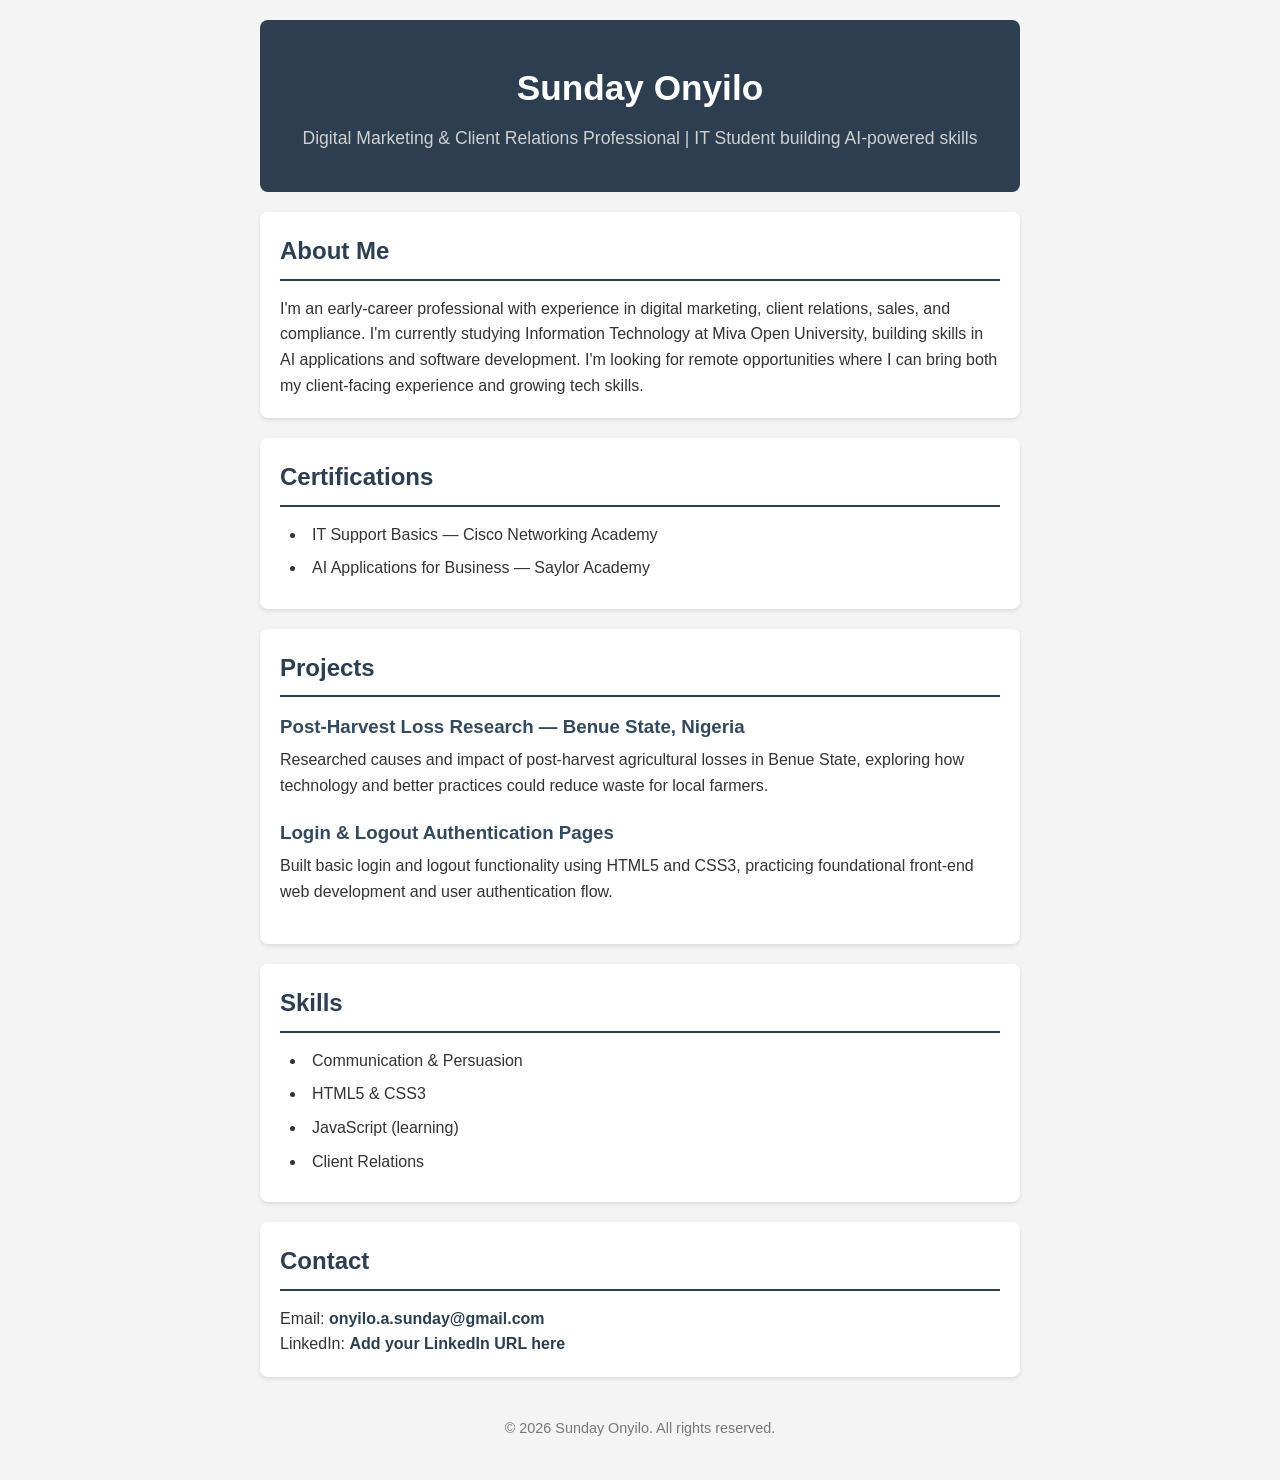
==== index.html @ 41feb321 "Add files via upload" ====
<!DOCTYPE html>
<html lang="en">
<head>
    <meta charset="UTF-8">
    <meta name="viewport" content="width=device-width, initial-scale=1.0">
    <title>Sunday Onyilo | Portfolio</title>
    <link rel="stylesheet" href="style.css">
</head>
<body>

    <header>
        <h1>Sunday Onyilo</h1>
        <p class="headline">Digital Marketing & Client Relations Professional | IT Student building AI-powered skills</p>
    </header>

    <section id="about">
        <h2>About Me</h2>
        <p>
            I'm an early-career professional with experience in digital marketing, 
            client relations, sales, and compliance. I'm currently studying 
            Information Technology at Miva Open University, building skills in 
            AI applications and software development. I'm looking for remote 
            opportunities where I can bring both my client-facing experience 
            and growing tech skills.
        </p>
    </section>

    <section id="certifications">
        <h2>Certifications</h2>
        <ul>
            <li>IT Support Basics — Cisco Networking Academy</li>
            <li>AI Applications for Business — Saylor Academy</li>
        </ul>
    </section>

    <section id="projects">
        <h2>Projects</h2>

        <div class="project">
            <h3>Post-Harvest Loss Research — Benue State, Nigeria</h3>
            <p>
                Researched causes and impact of post-harvest agricultural 
                losses in Benue State, exploring how technology and better 
                practices could reduce waste for local farmers.
            </p>
        </div>

        <div class="project">
            <h3>Login & Logout Authentication Pages</h3>
            <p>
                Built basic login and logout functionality using HTML5 and 
                CSS3, practicing foundational front-end web development and 
                user authentication flow.
            </p>
        </div>
    </section>

    <section id="skills">
        <h2>Skills</h2>
        <ul>
            <li>Communication & Persuasion</li>
            <li>HTML5 & CSS3</li>
            <li>JavaScript (learning)</li>
            <li>Client Relations</li>
        </ul>
    </section>

    <section id="contact">
        <h2>Contact</h2>
        <p>Email: <a href="mailto:onyilo.a.sunday@gmail.com">onyilo.a.sunday@gmail.com</a></p>
        <p>LinkedIn: <a href="#" target="_blank">Add your LinkedIn URL here</a></p>
    </section>

    <footer>
        <p>&copy; 2026 Sunday Onyilo. All rights reserved.</p>
    </footer>

</body>
</html>
---- style.css ----
* {
    margin: 0;
    padding: 0;
    box-sizing: border-box;
}

body {
    font-family: 'Segoe UI', Arial, sans-serif;
    line-height: 1.6;
    color: #333;
    background-color: #f4f4f4;
    max-width: 800px;
    margin: 0 auto;
    padding: 20px;
}

header {
    text-align: center;
    background-color: #2c3e50;
    color: white;
    padding: 40px 20px;
    border-radius: 8px;
    margin-bottom: 20px;
}

header h1 {
    font-size: 2.2em;
    margin-bottom: 8px;
}

header .headline {
    font-size: 1.1em;
    color: #d0d0d0;
}

section {
    background-color: white;
    padding: 20px;
    margin-bottom: 20px;
    border-radius: 8px;
    box-shadow: 0 2px 4px rgba(0, 0, 0, 0.1);
}

section h2 {
    color: #2c3e50;
    border-bottom: 2px solid #2c3e50;
    padding-bottom: 8px;
    margin-bottom: 15px;
}

.project {
    margin-bottom: 20px;
}

.project h3 {
    color: #34495e;
    margin-bottom: 5px;
}

ul {
    list-style-position: inside;
    padding-left: 10px;
}

li {
    margin-bottom: 8px;
}

a {
    color: #2c3e50;
    text-decoration: none;
    font-weight: bold;
}

a:hover {
    text-decoration: underline;
}

footer {
    text-align: center;
    padding: 20px;
    color: #777;
    font-size: 0.9em;
}
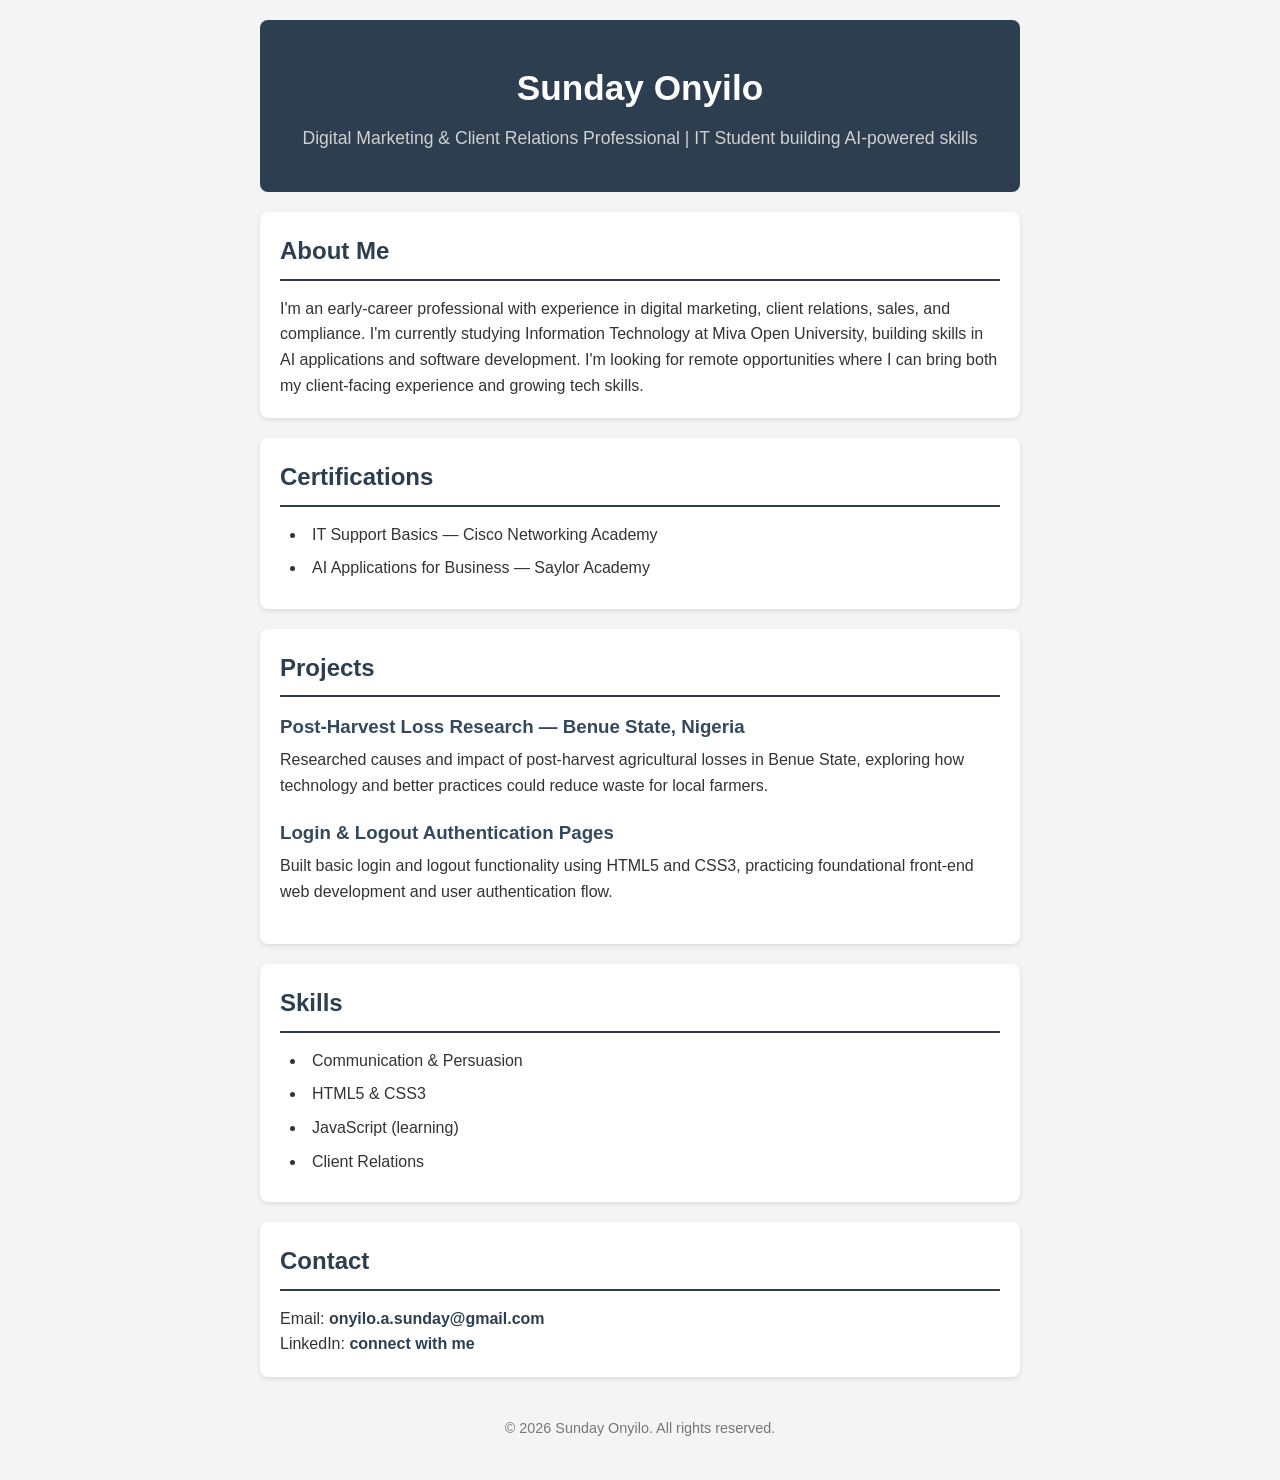
==== commit 35d8bbd8: "Update index.html" ====
--- a/index.html
+++ b/index.html
@@ -68,7 +68,7 @@
     <section id="contact">
         <h2>Contact</h2>
         <p>Email: <a href="mailto:onyilo.a.sunday@gmail.com">onyilo.a.sunday@gmail.com</a></p>
-        <p>LinkedIn: <a href="#" target="_blank">Add your LinkedIn URL here</a></p>
+        <p>LinkedIn: <a href="https://www.linkedin.com/in/sunday-onyilo-12066a41a?utm_source=share_via&utm_content=profile&utm_medium=member_android" target="_blank">connect with me</a></p>
     </section>
 
     <footer>
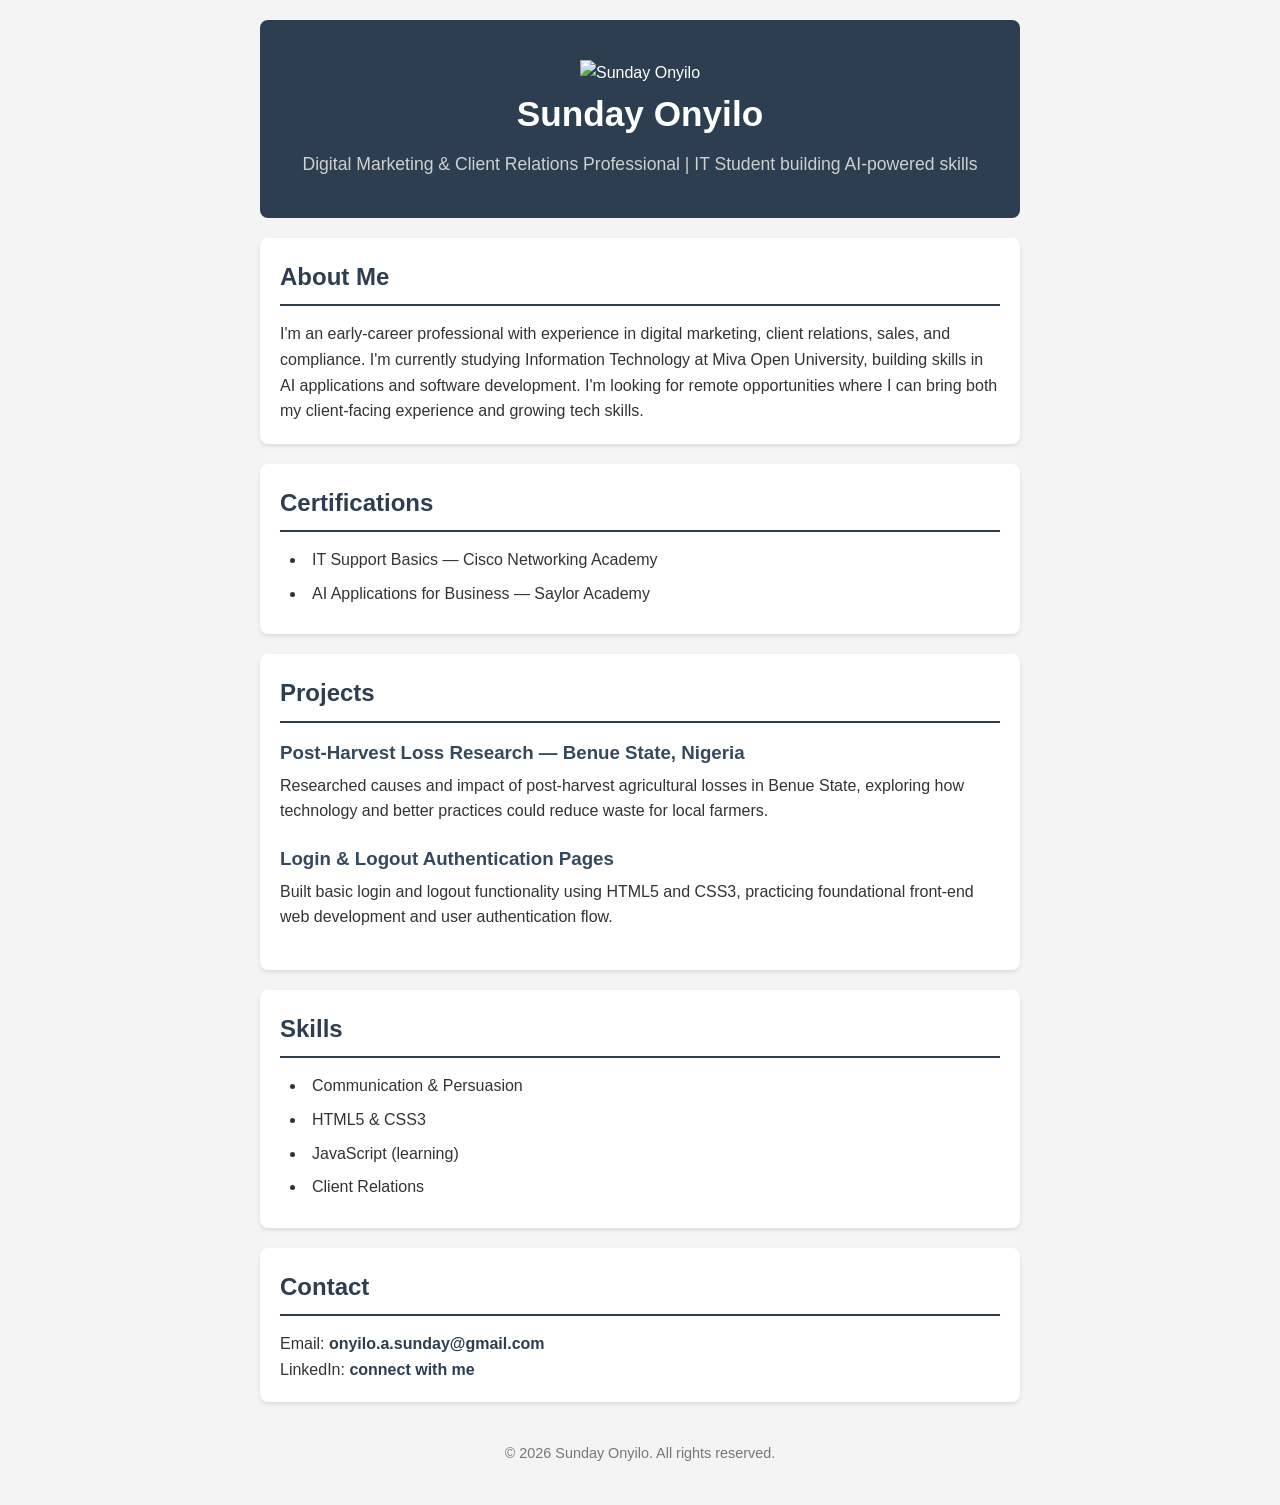
==== commit 21f6eb6b: "Update index.html" ====
--- a/index.html
+++ b/index.html
@@ -9,8 +9,9 @@
 <body>
 
     <header>
-        <h1>Sunday Onyilo</h1>
-        <p class="headline">Digital Marketing & Client Relations Professional | IT Student building AI-powered skills</p>
+    <img src="profile.jpg" alt="Sunday Onyilo" class="profile-pic">
+    <h1>Sunday Onyilo</h1>
+    <p class="headline">Digital Marketing & Client Relations Professional | IT Student building AI-powered skills</p>
     </header>
 
     <section id="about">
@@ -68,7 +69,7 @@
     <section id="contact">
         <h2>Contact</h2>
         <p>Email: <a href="mailto:onyilo.a.sunday@gmail.com">onyilo.a.sunday@gmail.com</a></p>
-        <p>LinkedIn: <a href="https://www.linkedin.com/in/sunday-onyilo-12066a41a?utm_source=share_via&utm_content=profile&utm_medium=member_android" target="_blank">connect with me</a></p>
+        <p>LinkedIn: <a href="https://www.linkedin.com/in/sunday-onyilo-12066a41a" target="_blank">connect with me</a></p>
     </section>
 
     <footer>
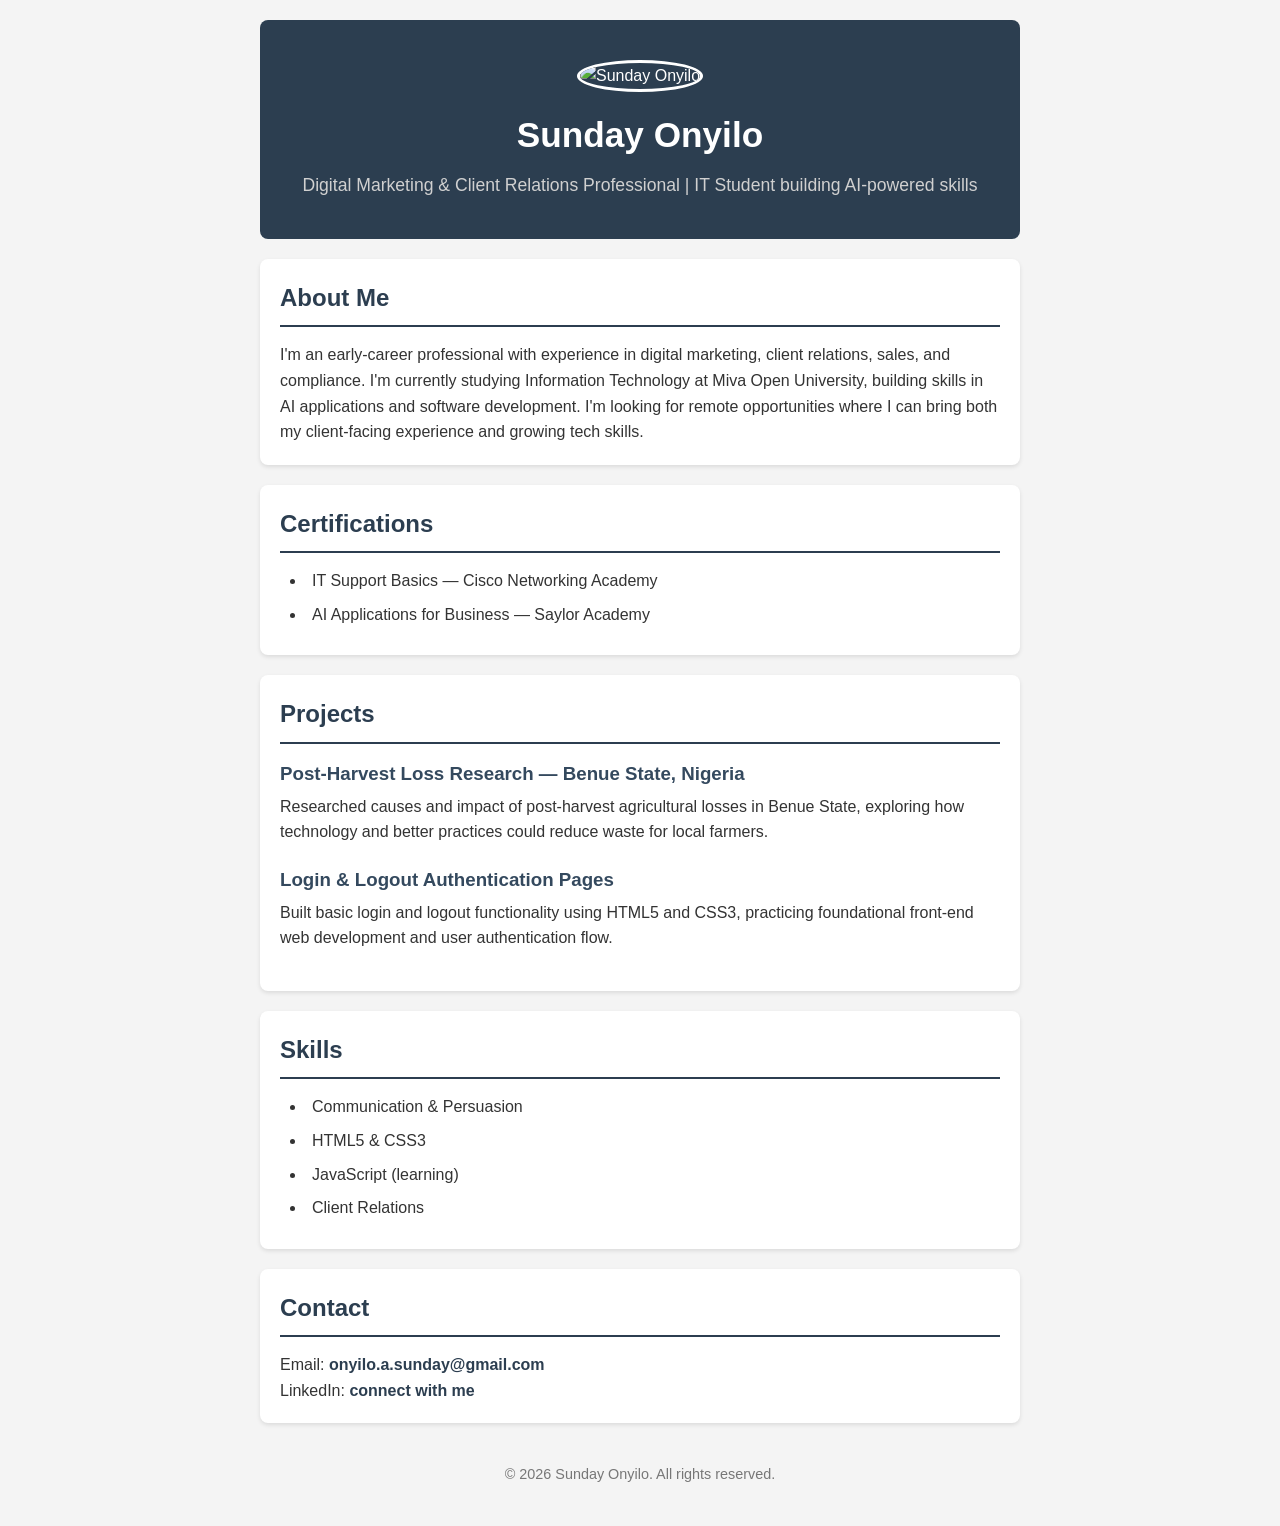
==== commit 732bed07: "Update index.html" ====
--- a/index.html
+++ b/index.html
@@ -9,7 +9,7 @@
 <body>
 
     <header>
-    <img src="profile.jpg" alt="Sunday Onyilo" class="profile-pic">
+    <img src="profile.png" alt="Sunday Onyilo" class="profile-pic">
     <h1>Sunday Onyilo</h1>
     <p class="headline">Digital Marketing & Client Relations Professional | IT Student building AI-powered skills</p>
     </header>
--- a/style.css
+++ b/style.css
@@ -32,7 +32,14 @@
     font-size: 1.1em;
     color: #d0d0d0;
 }
-
+.profile-pic {
+    width: 120px;
+    height: 120px;
+    border-radius: 50%;
+    object-fit: cover;
+    border: 3px solid white;
+    margin-bottom: 15px;
+}
 section {
     background-color: white;
     padding: 20px;
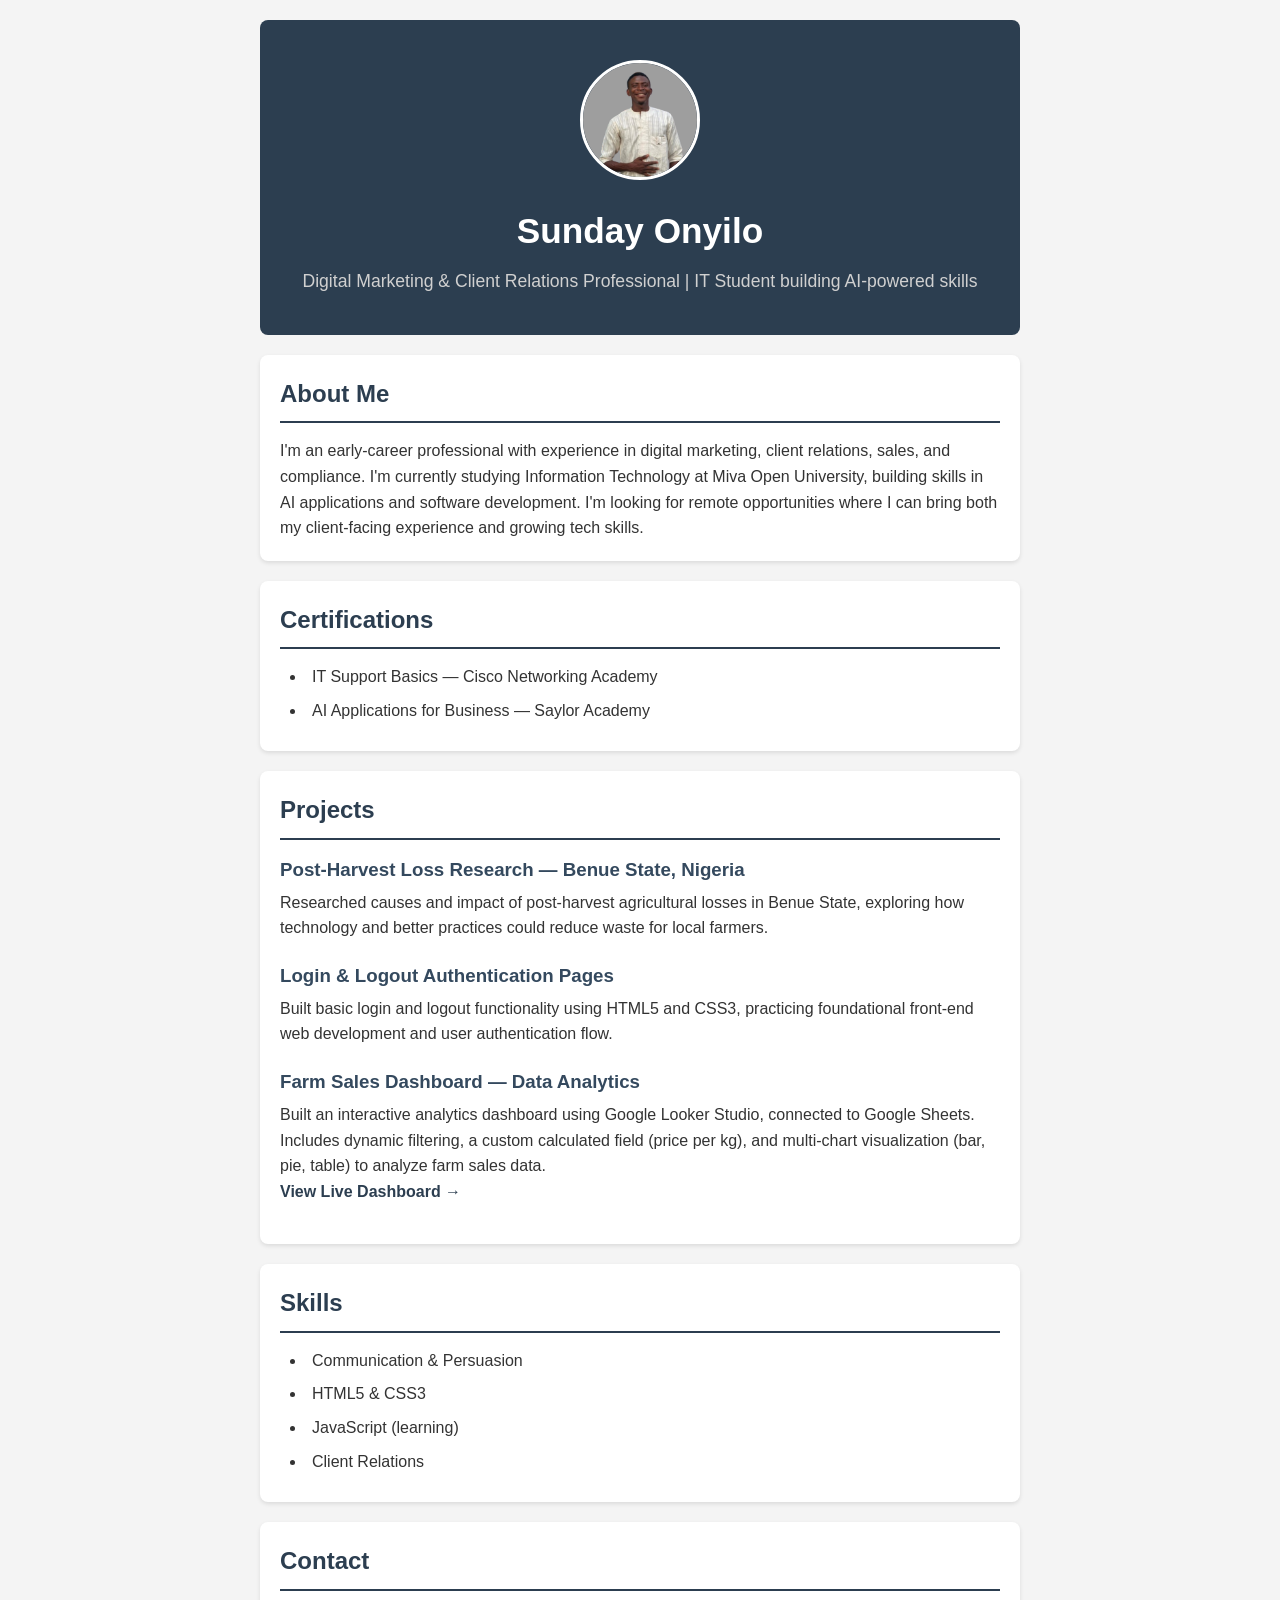
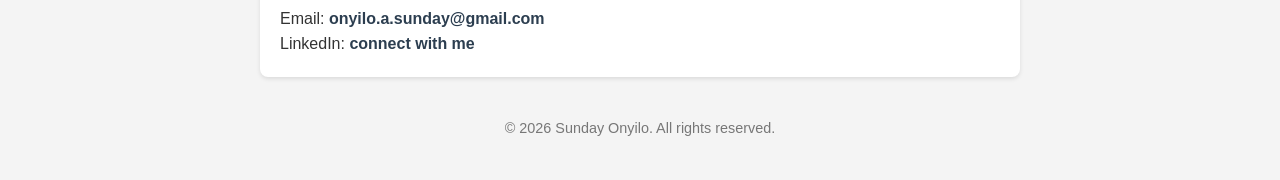
==== commit 2a4a0127: "Added Farm Sales Dashboard project" ====
--- a/index.html
+++ b/index.html
@@ -54,6 +54,16 @@
                 user authentication flow.
             </p>
         </div>
+        <div class="project">
+    <h3>Farm Sales Dashboard — Data Analytics</h3>
+    <p>
+        Built an interactive analytics dashboard using Google Looker 
+        Studio, connected to Google Sheets. Includes dynamic filtering, 
+        a custom calculated field (price per kg), and multi-chart 
+        visualization (bar, pie, table) to analyze farm sales data.
+    </p>
+    <p><a href="https://datastudio.google.com/reporting/eb02b275-fea2-4902-94d5-710fcaca0957" target="_blank">View Live Dashboard →</a></p>
+        </div>
     </section>
 
     <section id="skills">
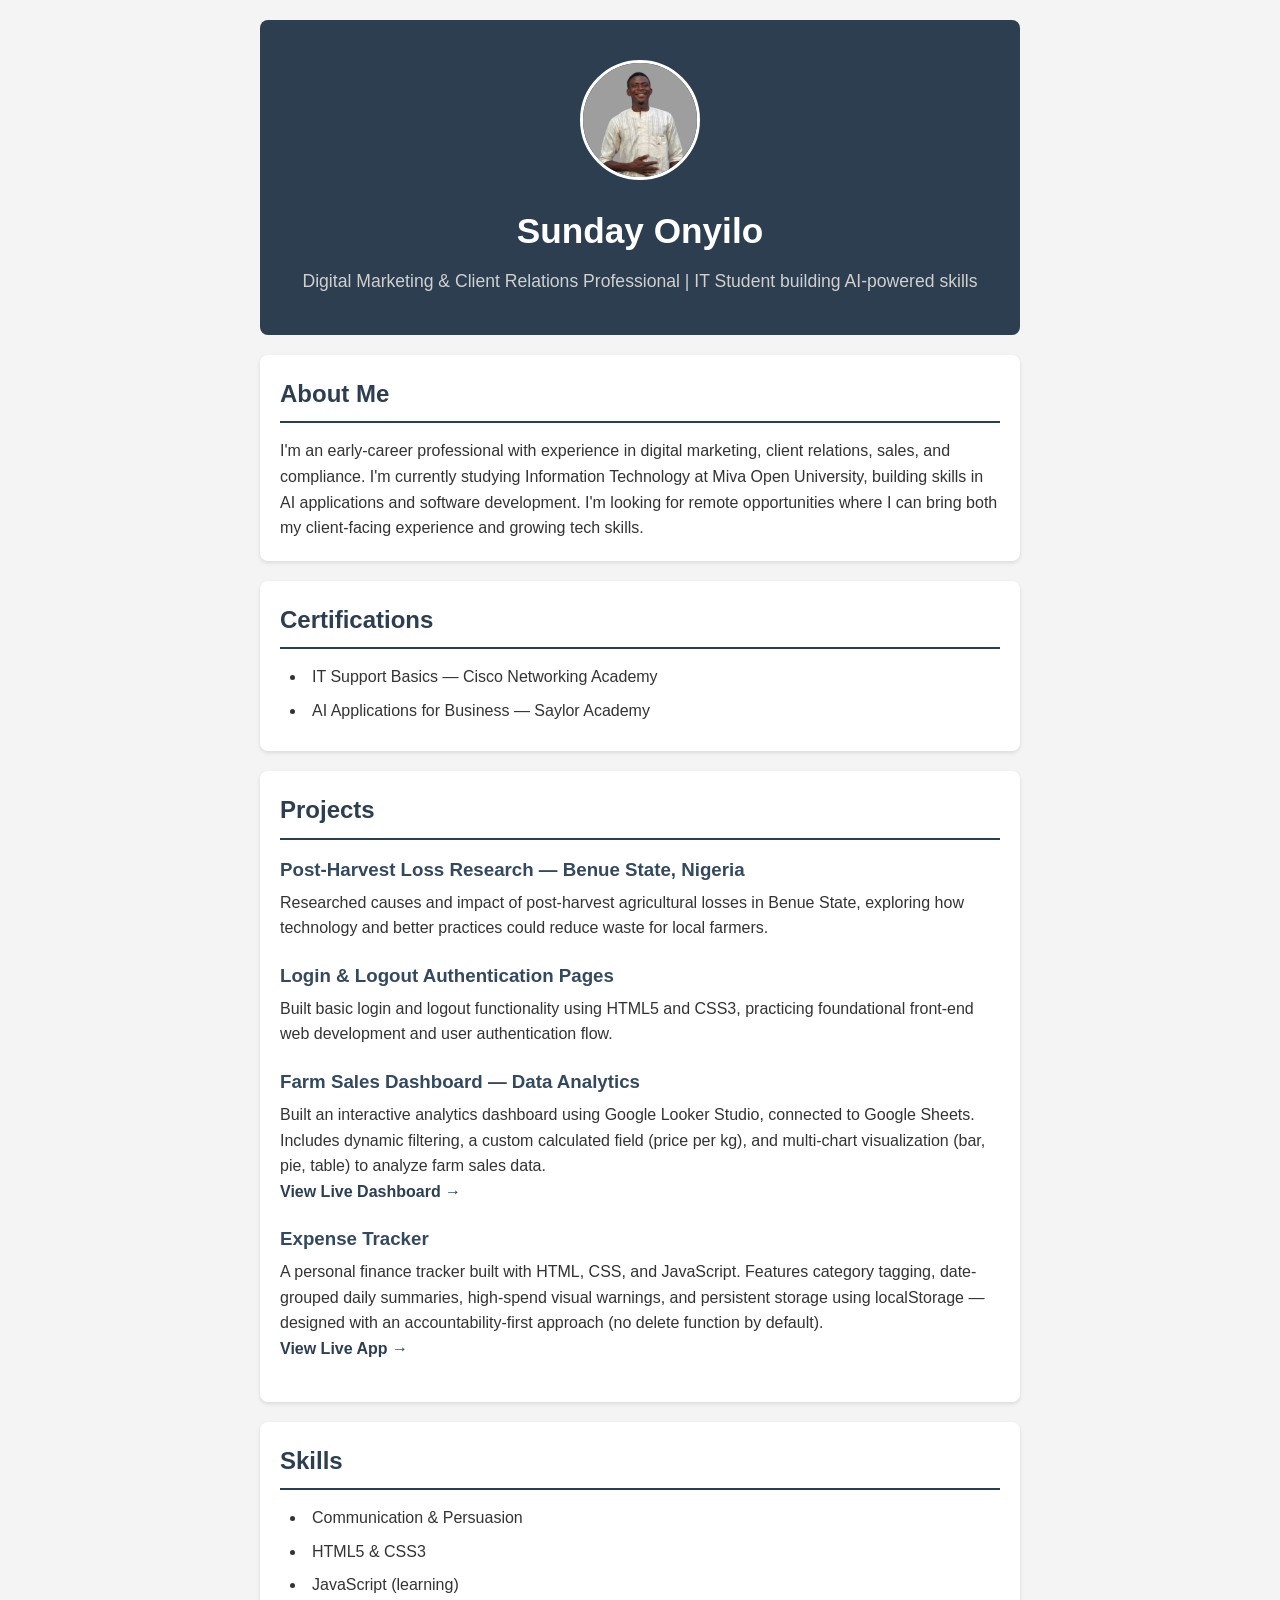
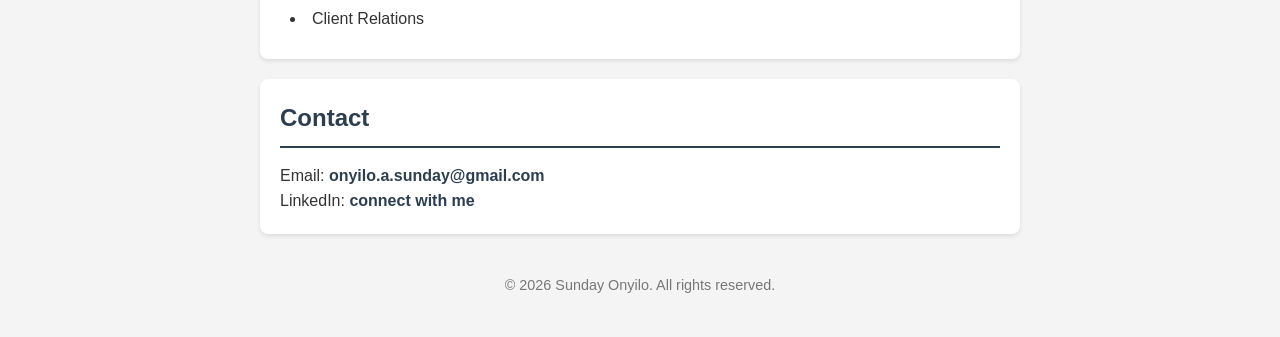
==== commit 594a013e: "Update index.html" ====
--- a/index.html
+++ b/index.html
@@ -64,6 +64,17 @@
     </p>
     <p><a href="https://datastudio.google.com/reporting/eb02b275-fea2-4902-94d5-710fcaca0957" target="_blank">View Live Dashboard →</a></p>
         </div>
+        <div class="project">
+    <h3>Expense Tracker</h3>
+    <p>
+        A personal finance tracker built with HTML, CSS, and JavaScript. 
+        Features category tagging, date-grouped daily summaries, 
+        high-spend visual warnings, and persistent storage using 
+        localStorage — designed with an accountability-first approach 
+        (no delete function by default).
+    </p>
+    <p><a href="https://onyiloasunday.github.io/expense-tracker/" target="_blank">View Live App →</a></p>
+        </div>
     </section>
 
     <section id="skills">
